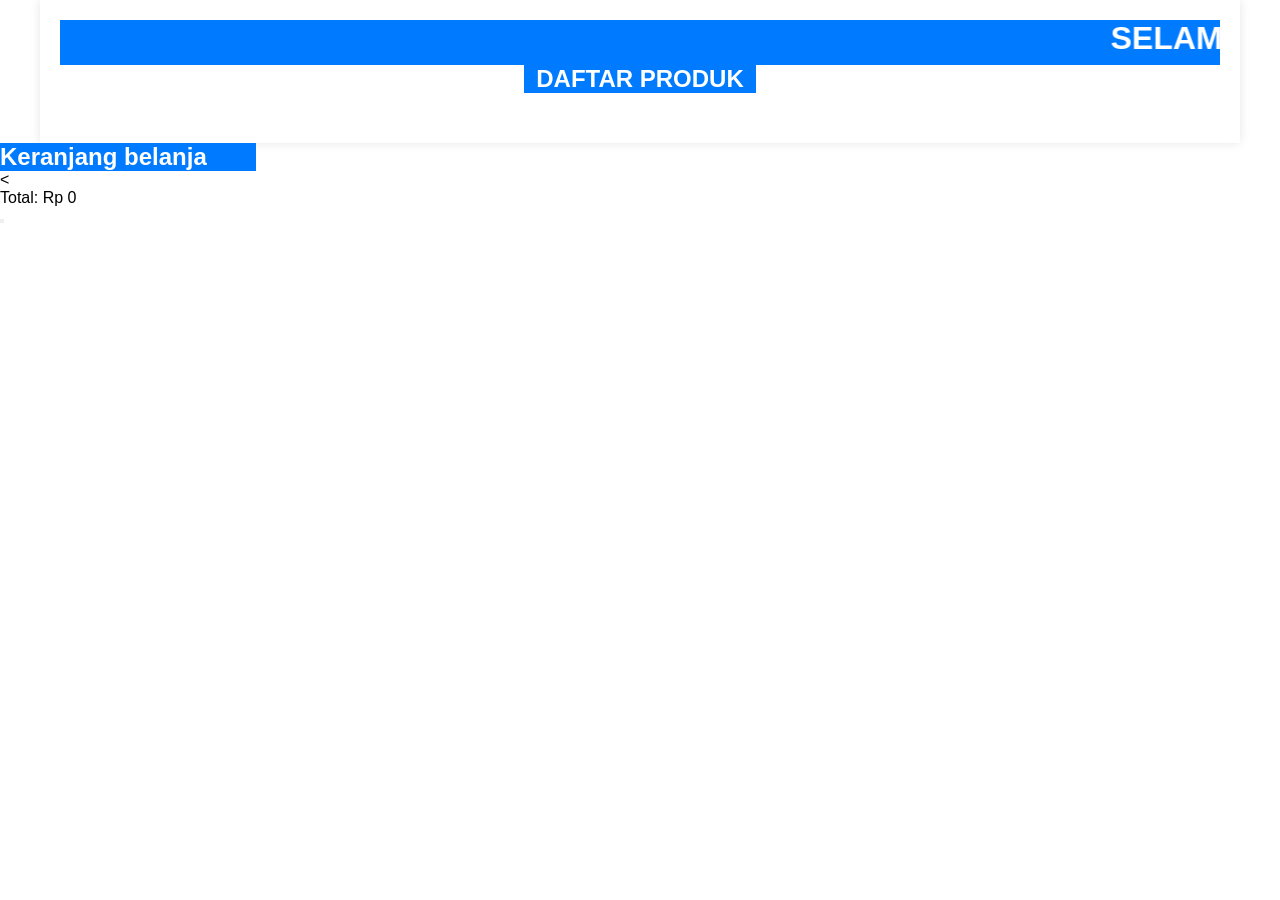
==== index.hmtl.html @ 5b97a125 "Add files via upload" ====
<!DOCTYPE html>
<html 1lang"en">
<head>
    <meta charset="UTF-8">
    <meta name="viewport" content="width=device-widh, initial-scale=1.0">
    <title>Angkringan</title>
    <link rel="stylesheet" href="style.css">
</head>
<body>
    </style>
    <div class="container">
        <h1><marquee> SELAMAT DATANG DI MINIMARKET</marquee></h1>

        <Div id="product-list">
            <center> <h2> DAFTAR PRODUK</h2> </center>
            <Div id="product" class="procduct-container"></Div>
        </Div>

    </div id="cart">
        <h2>Keranjang belanja</h2>
        <ul id="cart items"><</ul>
        <p>Total: Rp <spann id="total-price">0</spann></p>
        <button id="checkout-btn"></button>
    </div>
</div>

    <script src="script.js"></script>
</body>
</html>
---- style.css ----
* {
    box-sizing: border-box;
    margin: 0;
    padding: 0;
}
body {
    font-family: Arial, sans-serif;
    background-image:ur1('begron.jpg');
    margin: 0;
    padding 20;

}
.container {
    max-width: 1200px;
    margin: 0 auto;
    padding: 20px;

    box-shadow: 0 0 10px rgba(0, 0, 0, 0.1);  
}


h2 {
    text-aligm: center;
    margin-button: 20px;
    background-color: #007bff;
    color:white;
    width:20%;
}

h1 {

    text-align: center;
    margin-button: 20px;
    background-color: #007bff;
    color: white;
    background: size 1ex 1px; ;
}


#product-list {
    margin-bottom: 30px;
}

.product-container {
    display: flex;
    flex-wrap: wrap;
    gap: 20px;
}

.product {
    width: 200px;
    padding: 10px;
    background-color:white;
    border: 1px solid white;
    text-align: center;
}

.product img{
    width: 100%;
    height: auto;
}

.product button {
    padding: 10px;
    background-color: #007bff;
    color: white;
    barder: none;
    cursor: pointer;
    margin-top: 10px;
}


.product-list{
    background-color: #007bff
}

.product button:hover {
    background-color: #007bff
}

#cart {
    margin-top: 30px;
}

#cart-items {
    list-style-type: none;
    padding: 0;
    margin: 0;
}

#cart-items li {
    padding: 5px 0;
}
body {
    background-image: url('begron.jpg');
}
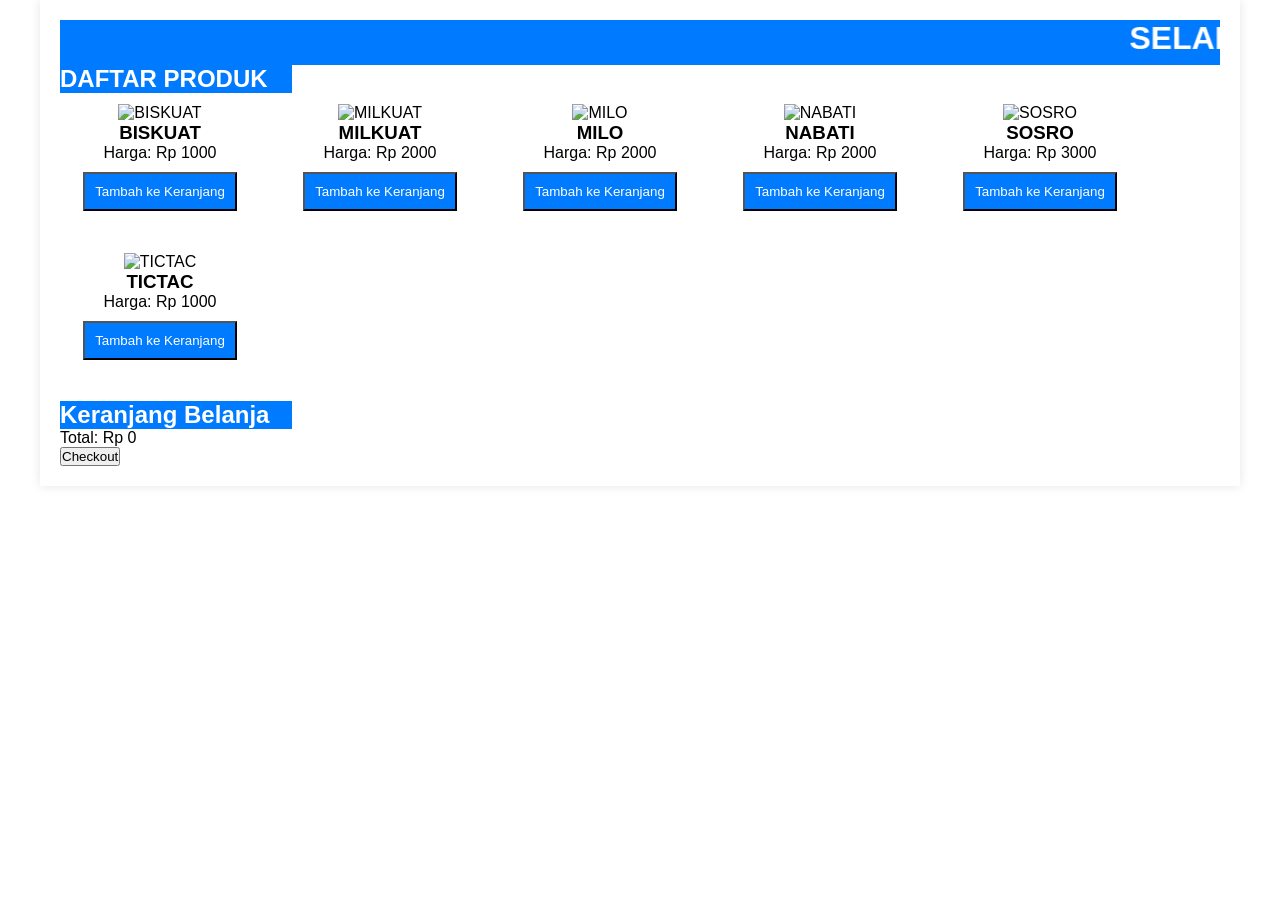
==== commit b31fd177: "Update index.hmtl.html" ====
--- a/index.hmtl.html
+++ b/index.hmtl.html
@@ -1,30 +1,62 @@
 <!DOCTYPE html>
-<html 1lang"en">
+<html lang="id">
+
 <head>
     <meta charset="UTF-8">
-    <meta name="viewport" content="width=device-widh, initial-scale=1.0">
-    <title>Angkringan</title>
+
+    <meta name="viewport"
+          content="width=device-width, initial-scale=1.0">
+
+    <title>Minimarket</title>
+
     <link rel="stylesheet" href="style.css">
 </head>
+
 <body>
-    </style>
+
     <div class="container">
-        <h1><marquee> SELAMAT DATANG DI MINIMARKET</marquee></h1>
 
-        <Div id="product-list">
-            <center> <h2> DAFTAR PRODUK</h2> </center>
-            <Div id="product" class="procduct-container"></Div>
-        </Div>
+        <!-- Judul -->
+        <h1>
+            <marquee>
+                SELAMAT DATANG DI MINIMARKET
+            </marquee>
+        </h1>
 
-    </div id="cart">
-        <h2>Keranjang belanja</h2>
-        <ul id="cart items"><</ul>
-        <p>Total: Rp <spann id="total-price">0</spann></p>
-        <button id="checkout-btn"></button>
+        <!-- Daftar Produk -->
+        <div id="product-list">
+
+            <h2>DAFTAR PRODUK</h2>
+            <div id="products"
+                 class="product-container">
+            </div>
+
+        </div>
+
+        <!-- Keranjang -->
+        <div id="cart">
+
+            <h2>Keranjang Belanja</h2>
+
+            <!-- HARUS sama dengan JS -->
+            <ul id="cart-items"></ul>
+
+            <p>
+                Total: Rp
+                <span id="total-price">0</span>
+            </p>
+
+            <!-- Tombol checkout -->
+            <button id="checkout-btn">
+                Checkout
+            </button>
+
+        </div>
+
     </div>
-</div>
 
     <script src="script.js"></script>
+
 </body>
 </html>
 
